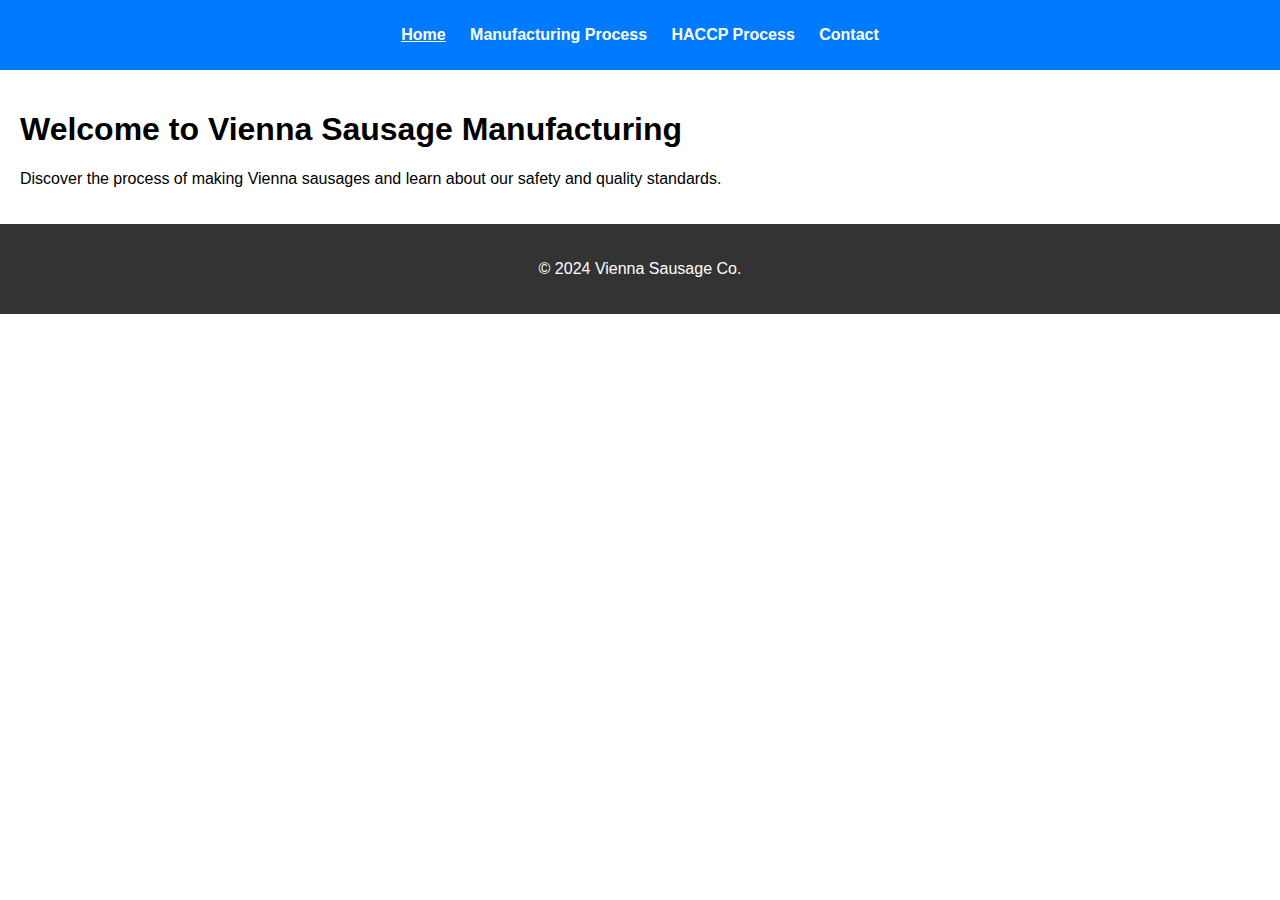
==== index.html @ 5813daef "initial addition of files" ====
<!DOCTYPE html>
<html lang="en">
<head>
    <meta charset="UTF-8">
    <meta name="viewport" content="width=device-width, initial-scale=1.0">
    <title>Vienna Sausage Manufacturing</title>
    <link rel="stylesheet" href="style.css">
</head>
<body>
    <header>
        <nav>
            <ul>
                <li><a href="index.html" class="active">Home</a></li>
                <li><a href="manufacturing.html">Manufacturing Process</a></li>
                <li><a href="haccp.html">HACCP Process</a></li>
                <li><a href="contact.html">Contact</a></li>
            </ul>
        </nav>
    </header>
    <main>
        <h1>Welcome to Vienna Sausage Manufacturing</h1>
        <p>Discover the process of making Vienna sausages and learn about our safety and quality standards.</p>
    </main>
    <footer>
        <p>&copy; 2024 Vienna Sausage Co.</p>
    </footer>
    <script src="script.js"></script>
</body>
</html>
---- style.css ----
body {
    font-family: Arial, sans-serif;
    margin: 0;
    padding: 0;
    box-sizing: border-box;
}

header {
    background-color: #007bff;
    color: white;
    padding: 10px 0;
}

nav ul {
    list-style-type: none;
    padding: 0;
    text-align: center;
}

nav ul li {
    display: inline;
    margin: 0 10px;
}

nav ul li a {
    color: white;
    text-decoration: none;
    font-weight: bold;
}

.active {
    text-decoration: underline;
}

main {
    padding: 20px;
}

footer {
    text-align: center;
    padding: 20px 0;
    background-color: #333;
    color: white;
}

@media (max-width: 600px) {
    nav ul li {
        display: block;
        margin: 5px 0;
    }
}
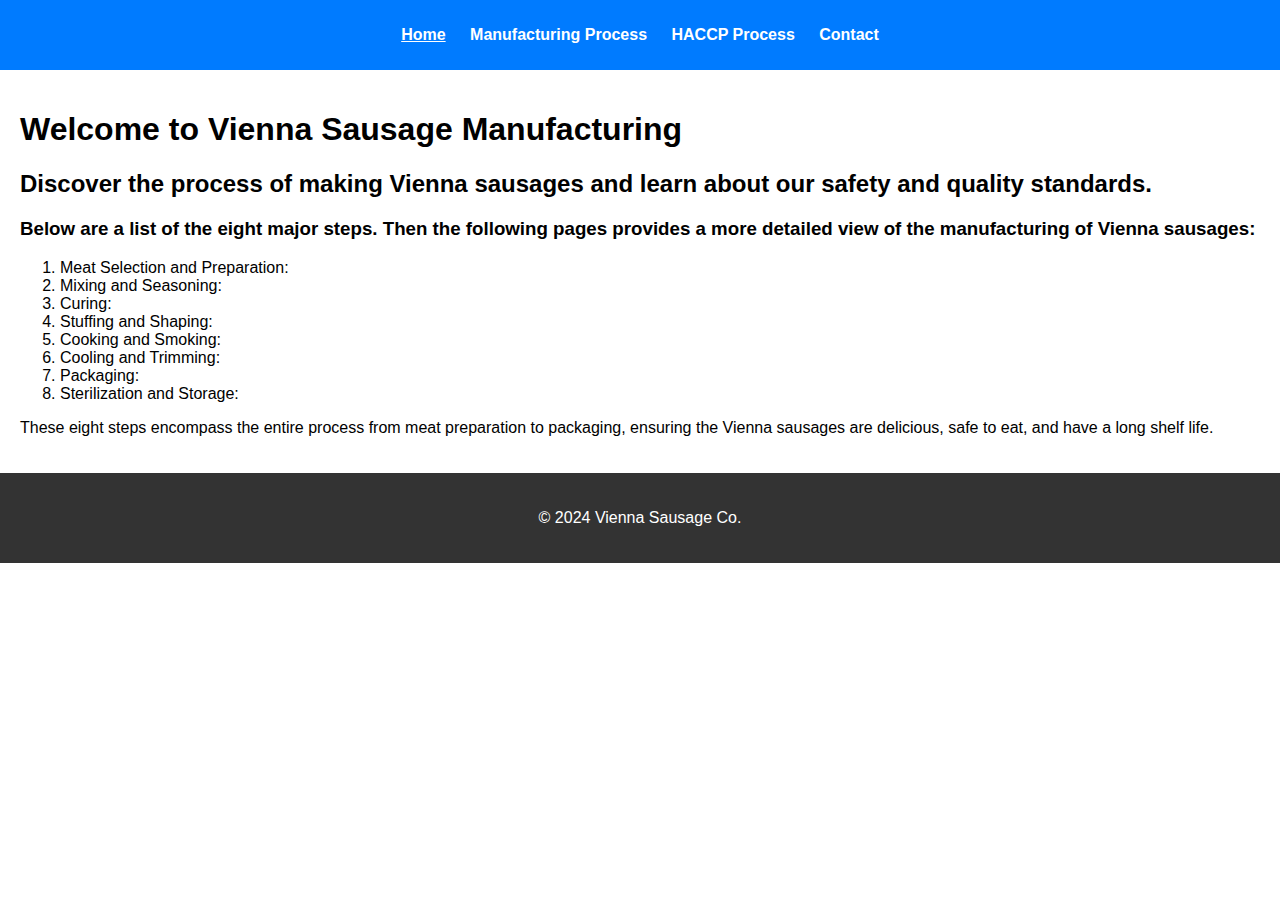
==== commit a49742b8: "modified README.md, haccp.html, index.html and manufacturing.html" ====
--- a/index.html
+++ b/index.html
@@ -1,11 +1,13 @@
 <!DOCTYPE html>
 <html lang="en">
+
 <head>
     <meta charset="UTF-8">
     <meta name="viewport" content="width=device-width, initial-scale=1.0">
     <title>Vienna Sausage Manufacturing</title>
     <link rel="stylesheet" href="style.css">
 </head>
+
 <body>
     <header>
         <nav>
@@ -19,11 +21,24 @@
     </header>
     <main>
         <h1>Welcome to Vienna Sausage Manufacturing</h1>
-        <p>Discover the process of making Vienna sausages and learn about our safety and quality standards.</p>
+        <h2>Discover the process of making Vienna sausages and learn about our safety and quality standards.</h2>
+        <h3>Below are a list of the eight major steps. Then the following pages provides a more detailed view of the manufacturing of Vienna sausages:</h3>
+        <ol>
+            <li>Meat Selection and Preparation:</li>
+            <li>Mixing and Seasoning:</li>
+            <li>Curing:</li>
+            <li>Stuffing and Shaping:</li>
+            <li>Cooking and Smoking:</li>
+            <li>Cooling and Trimming:</li>
+            <li>Packaging:</li>
+            <li>Sterilization and Storage:</li>
+        </ol>
+        <p>These eight steps encompass the entire process from meat preparation to packaging, ensuring the Vienna sausages are delicious, safe to eat, and have a long shelf life.</p>
     </main>
     <footer>
         <p>&copy; 2024 Vienna Sausage Co.</p>
     </footer>
     <script src="script.js"></script>
 </body>
-</html>
+
+</html>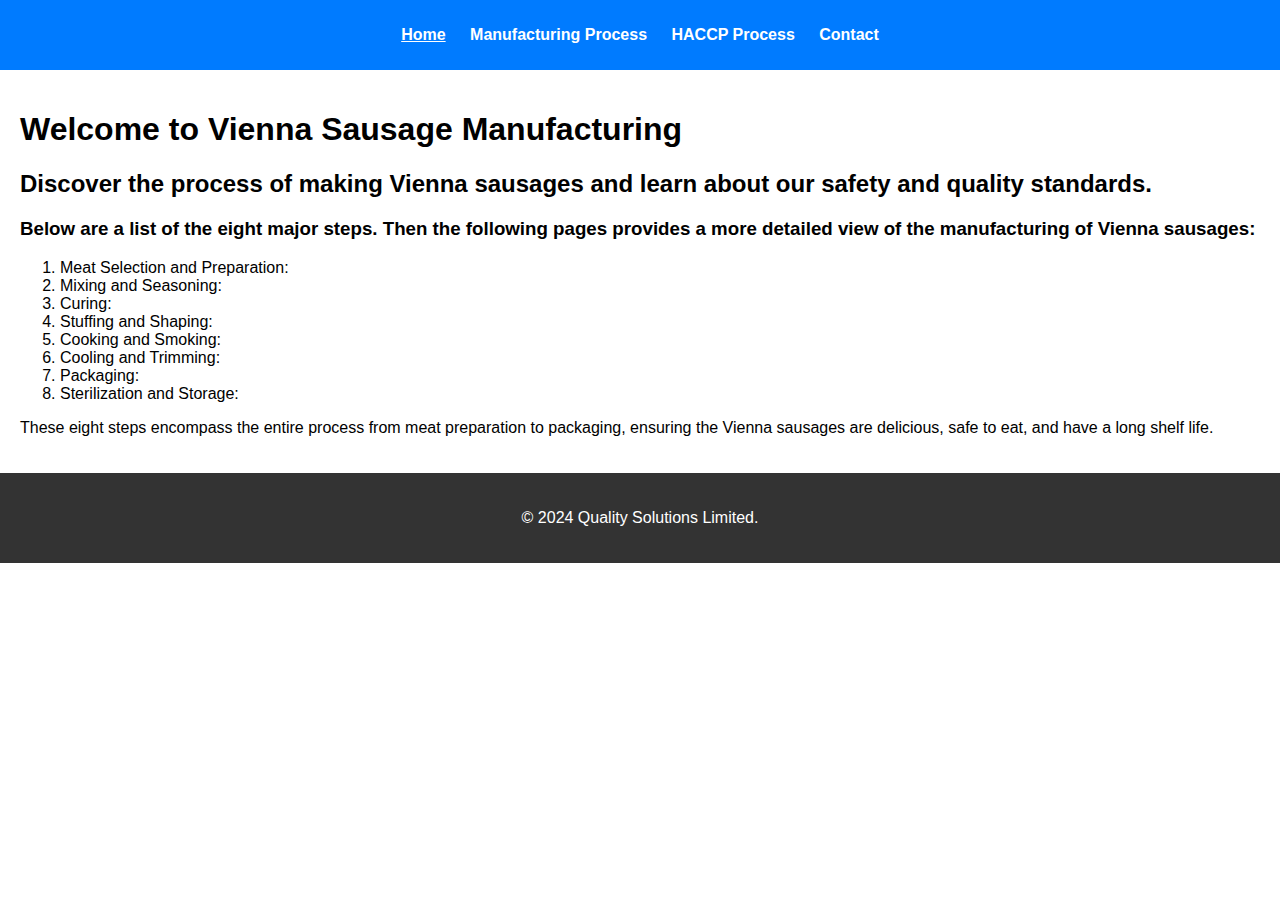
==== commit 71bc81be: "modified all files" ====
--- a/index.html
+++ b/index.html
@@ -36,8 +36,9 @@
         <p>These eight steps encompass the entire process from meat preparation to packaging, ensuring the Vienna sausages are delicious, safe to eat, and have a long shelf life.</p>
     </main>
     <footer>
-        <p>&copy; 2024 Vienna Sausage Co.</p>
+        <p>&copy; 2024 Quality Solutions Limited.</p>
     </footer>
+    <button onclick="topFunction()" id="myBtn" title="Go to top">back to Top</button>
     <script src="script.js"></script>
 </body>
 
--- a/style.css
+++ b/style.css
@@ -49,3 +49,35 @@
         margin: 5px 0;
     }
 }
+
+#myBtn {
+    display: none;
+    /* Hidden by default */
+    position: fixed;
+    /* Fixed/sticky position */
+    bottom: 20px;
+    /* Place the button at the bottom of the page */
+    right: 30px;
+    /* Place it 30px from the right */
+    z-index: 99;
+    /* Make sure it does not overlap */
+    border: none;
+    /* No border */
+    outline: none;
+    /* Remove outline */
+    background-color: #0073e6;
+    /* Set a background color */
+    color: white;
+    /* Text color */
+    cursor: pointer;
+    /* Add a mouse pointer on hover */
+    padding: 15px;
+    /* Some padding */
+    border-radius: 10px;
+    /* Rounded corners */
+}
+
+#myBtn:hover {
+    background-color: #555;
+    /* Add a darker background on hover */
+}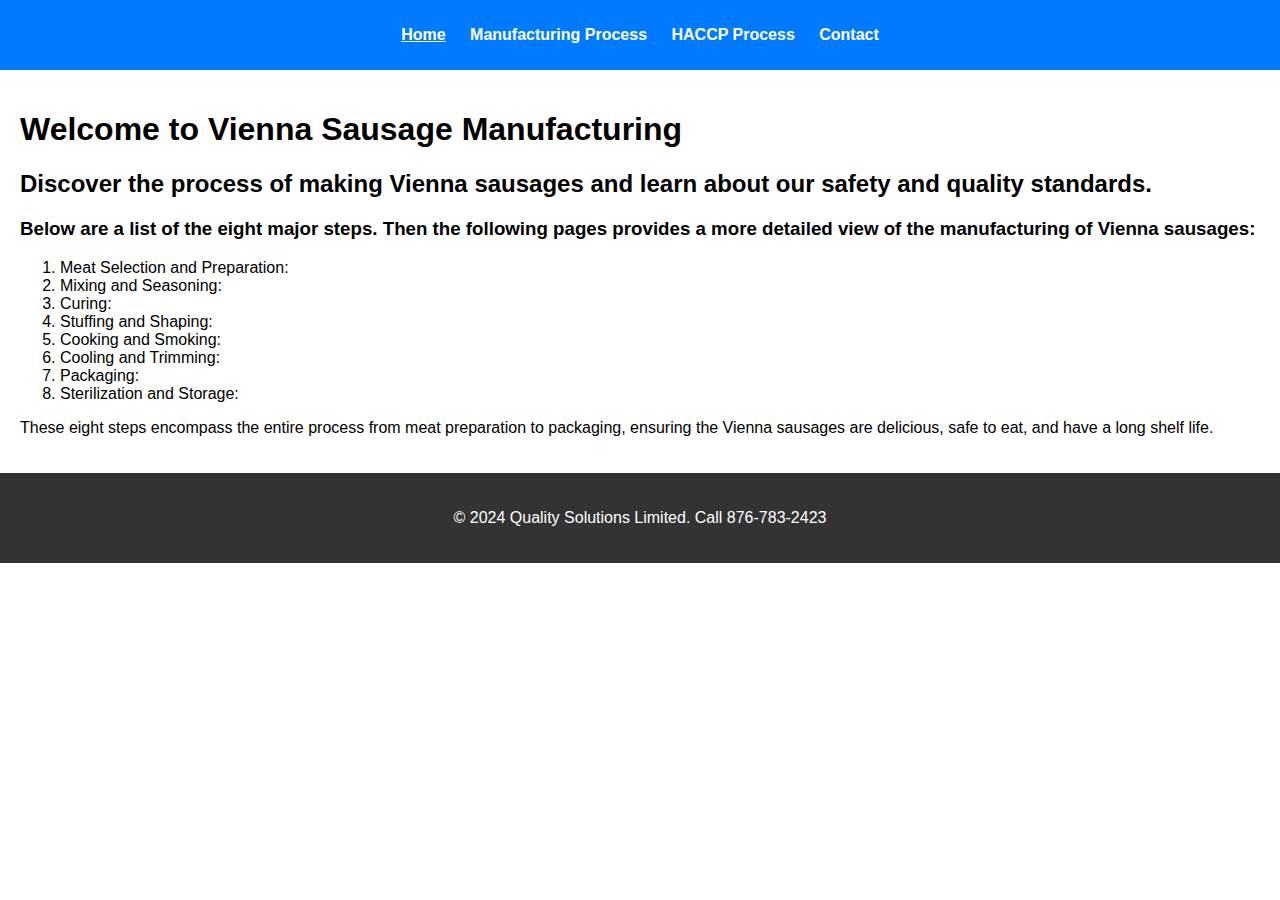
==== commit dbdf9c82: "modified contact.html, haccp.html and index.html" ====
--- a/index.html
+++ b/index.html
@@ -36,7 +36,7 @@
         <p>These eight steps encompass the entire process from meat preparation to packaging, ensuring the Vienna sausages are delicious, safe to eat, and have a long shelf life.</p>
     </main>
     <footer>
-        <p>&copy; 2024 Quality Solutions Limited.</p>
+        <p>&copy; 2024 Quality Solutions Limited. Call 876-783-2423</p>
     </footer>
     <button onclick="topFunction()" id="myBtn" title="Go to top">back to Top</button>
     <script src="script.js"></script>
